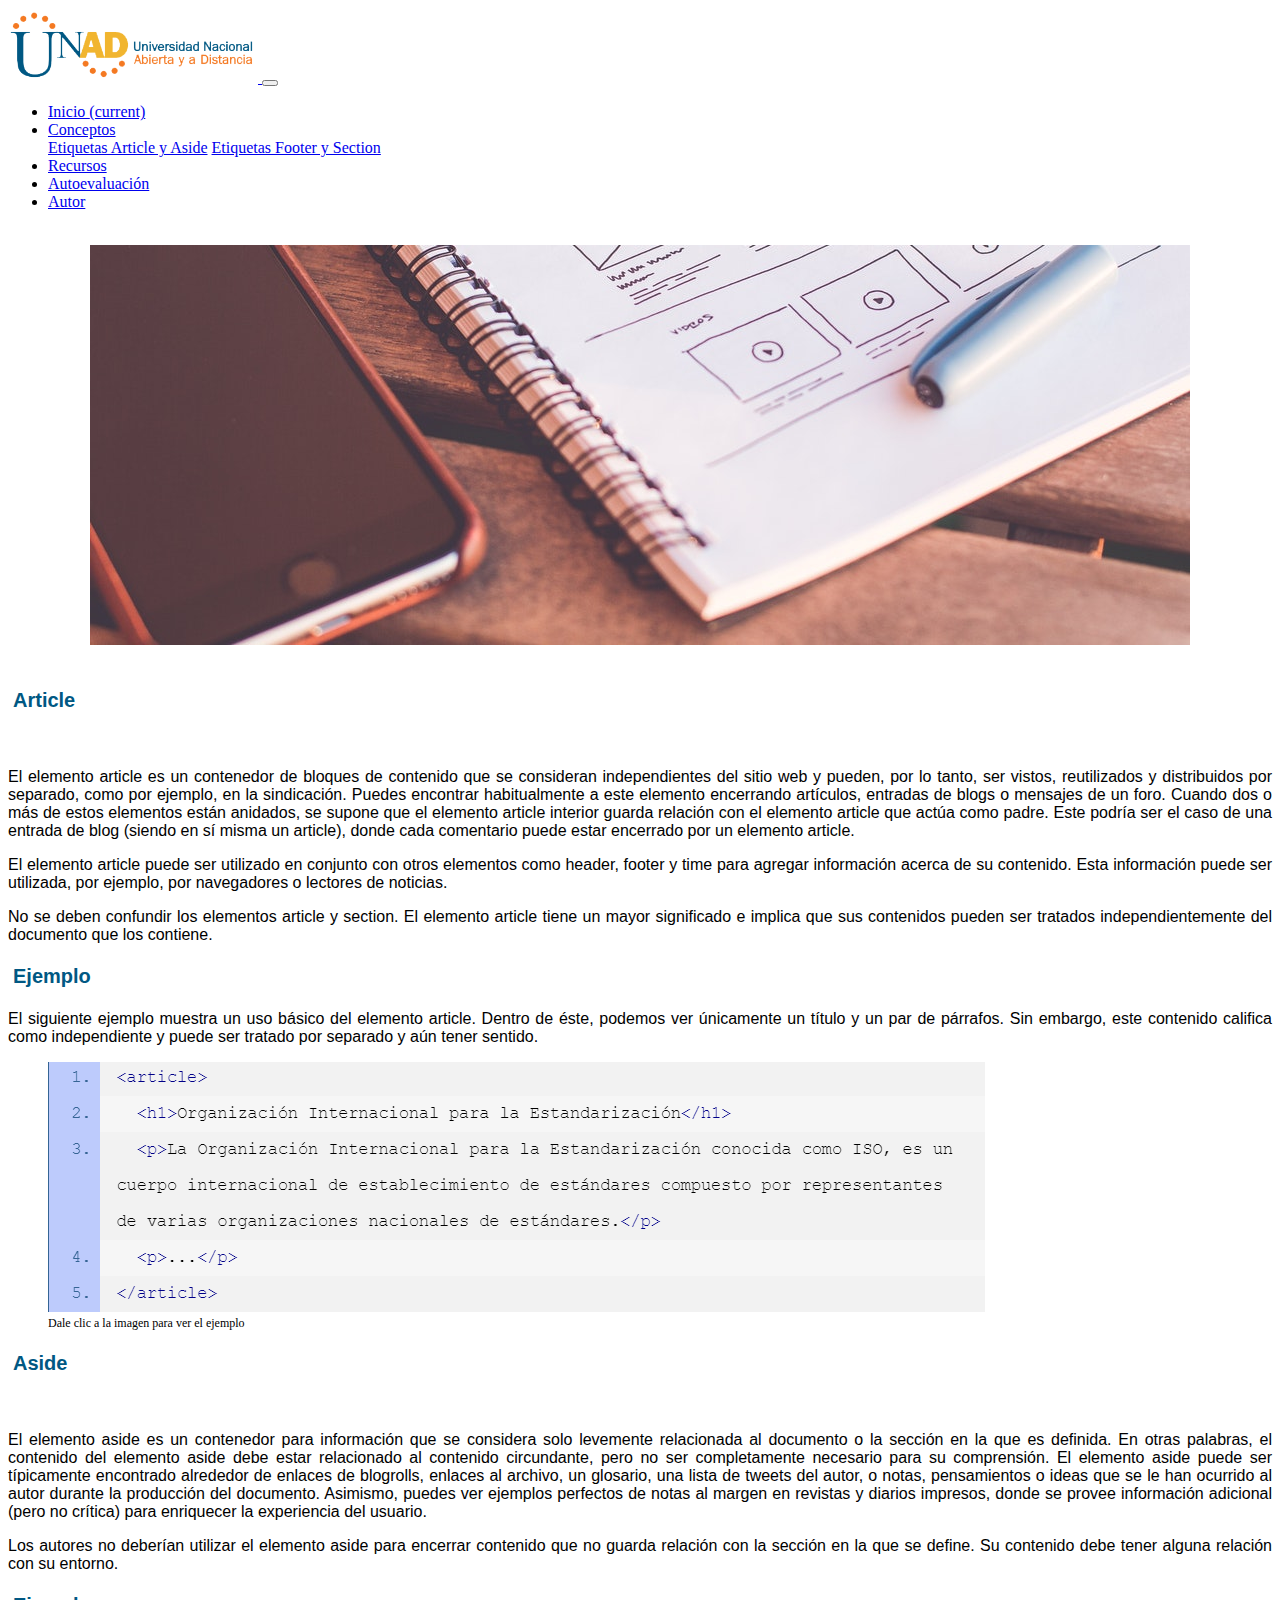
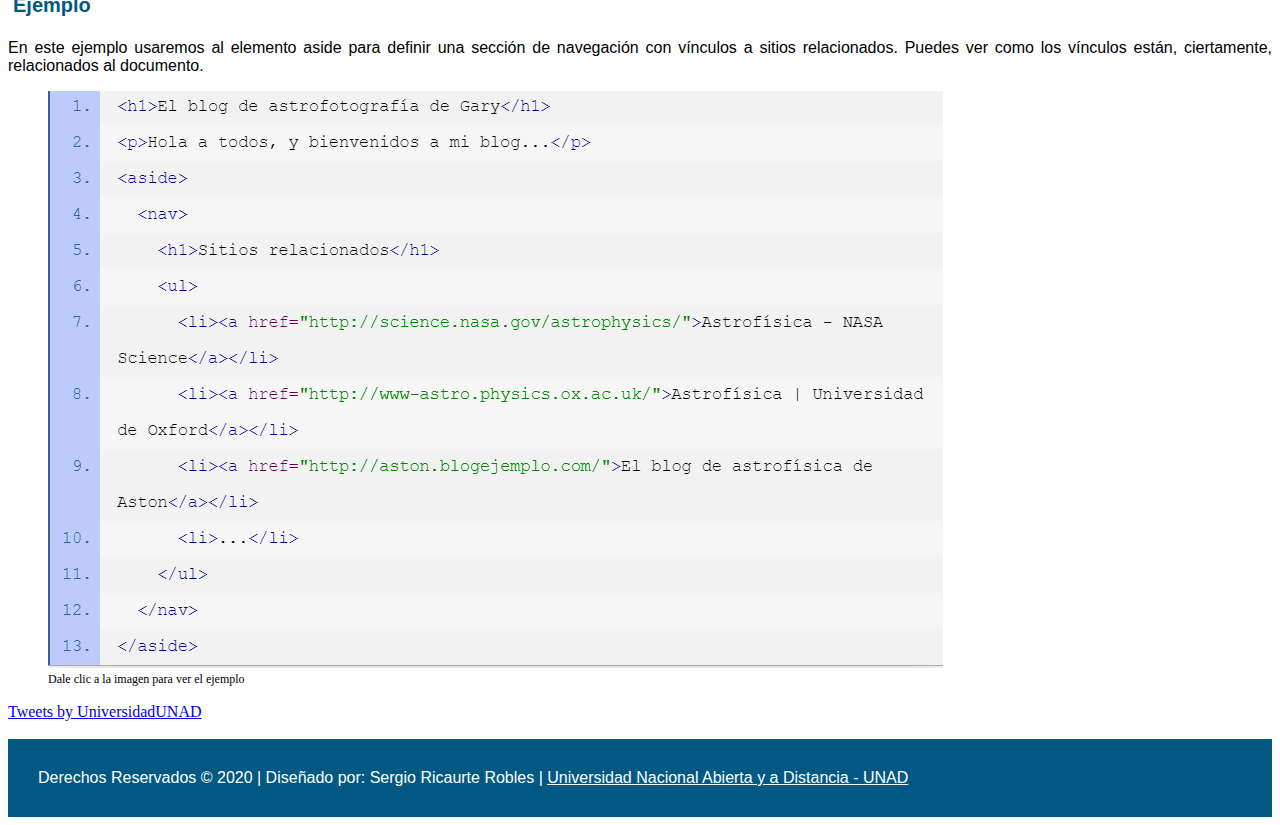
==== article-aside.html @ 44c74203 "correccion enlace a imagenes" ====
<!doctype html>
<html lang="es">

<head>
    <!-- Required meta tags -->
    <meta charset="utf-8">
    <meta name="viewport" content="width=device-width, initial-scale=1, shrink-to-fit=no">

    <!-- Bootstrap CSS -->
    <link rel="stylesheet" href="https://cdn.jsdelivr.net/npm/bootstrap@4.5.3/dist/css/bootstrap.min.css"
        integrity="sha384-TX8t27EcRE3e/ihU7zmQxVncDAy5uIKz4rEkgIXeMed4M0jlfIDPvg6uqKI2xXr2" crossorigin="anonymous">

    <!-- Estilos CSS -->
    <link rel="stylesheet" href="css/estilos.css">

    <title>Curso Diseño Web - Actividad Fase 3</title>
</head>

<body>
    <!-- Menu -->
    <nav class="navbar navbar-expand-lg navbar-light bg-light fixed-top">
        <div class="container">
            <a class="navbar-brand" href="index.html">
                <img class="logo" src="img/logo.png" alt="">
            </a>
            <button class="navbar-toggler" type="button" data-toggle="collapse" data-target="#navbarSupportedContent"
                aria-controls="navbarSupportedContent" aria-expanded="false" aria-label="Toggle navigation">
                <span class="navbar-toggler-icon"></span>
            </button>

            <div class="collapse navbar-collapse" id="navbarSupportedContent">
                <ul class="navbar-nav ml-auto">
                    <li class="nav-item active">
                        <a class="nav-link" href="index.html">Inicio <span class="sr-only">(current)</span></a>
                    </li>
                    <li class="nav-item dropdown">
                        <a class="nav-link dropdown-toggle" href="#" id="navbarDropdown" role="button"
                            data-toggle="dropdown" aria-haspopup="true" aria-expanded="false">
                            Conceptos
                        </a>
                        <div class="dropdown-menu" aria-labelledby="navbarDropdown">
                            <a class="dropdown-item" href="article-aside.html">Etiquetas Article y Aside</a>
                            <a class="dropdown-item" href="footer-section.html">Etiquetas Footer y Section</a>
                        </div>
                    </li>
                    <li class="nav-item">
                        <a class="nav-link" href="recursos.html" >Recursos</a>
                    </li>
                    <li class="nav-item">
                        <a class="nav-link" href="autoevaluacion.html">Autoevaluación</a>
                    </li>
                    <li class="nav-item">
                        <a class="nav-link" href="autor.html">Autor</a>
                    </li>
                </ul>

            </div>
        </div>
    </nav><br>

    <!-- Banner -->
    <section class="banner">
        <div class="carousel-inner">
            <div class="carousel-item active">
                <img src="img/estructura.jpg" class="d-block w-100" alt="...">
                <div class="carousel-caption d-none d-md-block">
                </div>
            </div>
    </section>
    </div><br>

    <main>
        <section>
            <div class="container">
                <div class="row">
                    <div class="col-12 col-sm 6 text-center">
                        <h2>Article</h2><br>
                        <p>El elemento article es un contenedor de bloques de contenido que se consideran independientes
                            del sitio
                            web y pueden, por lo tanto, ser vistos, reutilizados y distribuidos por separado, como por
                            ejemplo, en
                            la sindicación. Puedes encontrar habitualmente a este elemento encerrando artículos,
                            entradas de blogs o
                            mensajes de un foro.

                            Cuando dos o más de estos elementos están anidados, se supone que el elemento article
                            interior guarda
                            relación con el elemento article que actúa como padre. Este podría ser el caso de una
                            entrada de blog
                            (siendo en sí misma un article), donde cada comentario puede estar encerrado por un elemento
                            article.
                        </p>
                        <p>El elemento article puede ser utilizado en conjunto con otros elementos como header, footer y
                            time para agregar información acerca de su contenido. Esta información puede ser utilizada,
                            por ejemplo, por navegadores o lectores de noticias.</p>
                        <p>No se deben confundir los elementos article y section. El elemento article tiene un mayor
                            significado e implica que sus contenidos pueden ser tratados independientemente del
                            documento que los contiene.</p>
                        <h2>Ejemplo</h2>
                        <p>El siguiente ejemplo muestra un uso básico del elemento article. Dentro de éste, podemos ver
                            únicamente un título y un par de párrafos. Sin embargo, este contenido califica como
                            independiente y puede ser tratado por separado y aún tener sentido.</p>
                        <figure>
                            <a href="img/article.png"><img class="img-fluid" src="img/article.png" 
                                    alt=""></a>
                            <figcaption class="pie-foto">Dale clic a la imagen para ver el ejemplo</figcaption>
                        </figure>
                    </div>
                    <div class="col-12 col-sm 6 text-center">
                        <h2>Aside</h2><br>
                        <p>El elemento aside es un contenedor para información que se considera solo levemente
                            relacionada al documento o la sección en la que es definida. En otras palabras, el contenido
                            del elemento aside debe estar relacionado al contenido circundante, pero no ser
                            completamente necesario para su comprensión.

                            El elemento aside puede ser típicamente encontrado alrededor de enlaces de blogrolls,
                            enlaces al archivo, un glosario, una lista de tweets del autor, o notas, pensamientos o
                            ideas que se le han ocurrido al autor durante la producción del documento. Asimismo, puedes
                            ver ejemplos perfectos de notas al margen en revistas y diarios impresos, donde se provee
                            información adicional (pero no crítica) para enriquecer la experiencia del usuario.
                        </p>
                        <p>Los autores no deberían utilizar el elemento aside para encerrar contenido que no guarda
                            relación con la sección en la que se define. Su contenido debe tener alguna relación con su
                            entorno.</p>
                        <h2>Ejemplo</h2>
                        <p>En este ejemplo usaremos al elemento aside para definir una sección de navegación con
                            vínculos a sitios relacionados. Puedes ver como los vínculos están, ciertamente,
                            relacionados al documento.</p>
                        <figure>
                            <a href="../img/aside-img.png"><img class="img-fluid" src="img/aside-img.png"
                                    alt=""></a>
                            <figcaption class="pie-foto">Dale clic a la imagen para ver el ejemplo</figcaption>
                        </figure>
                    </div>
                    <div class="col-12 col-sm 6 text-center">
                        <aside>
                            <a class="twitter-timeline" data-width="550" data-height="700" href="https://twitter.com/UniversidadUNAD?ref_src=twsrc%5Etfw">Tweets by UniversidadUNAD</a> <script async src="https://platform.twitter.com/widgets.js" charset="utf-8"></script>
                        </aside>
                    </div>
                </div>
        </section>
    </main><br>
    <footer>
        Derechos Reservados &copy; 2020 |
        Diseñado por: Sergio Ricaurte Robles |
        <a href="https://www.unad.edu.co/">Universidad Nacional Abierta y a Distancia - UNAD</a>
    </footer>


    <!-- Optional JavaScript; choose one of the two! -->

    <!-- Option 1: jQuery and Bootstrap Bundle (includes Popper) -->
    <script src="https://code.jquery.com/jquery-3.5.1.slim.min.js"
        integrity="sha384-DfXdz2htPH0lsSSs5nCTpuj/zy4C+OGpamoFVy38MVBnE+IbbVYUew+OrCXaRkfj"
        crossorigin="anonymous"></script>
    <script src="https://cdn.jsdelivr.net/npm/bootstrap@4.5.3/dist/js/bootstrap.bundle.min.js"
        integrity="sha384-ho+j7jyWK8fNQe+A12Hb8AhRq26LrZ/JpcUGGOn+Y7RsweNrtN/tE3MoK7ZeZDyx"
        crossorigin="anonymous"></script>

    <!-- Option 2: jQuery, Popper.js, and Bootstrap JS
    <script src="https://code.jquery.com/jquery-3.5.1.slim.min.js" integrity="sha384-DfXdz2htPH0lsSSs5nCTpuj/zy4C+OGpamoFVy38MVBnE+IbbVYUew+OrCXaRkfj" crossorigin="anonymous"></script>
    <script src="https://cdn.jsdelivr.net/npm/popper.js@1.16.1/dist/umd/popper.min.js" integrity="sha384-9/reFTGAW83EW2RDu2S0VKaIzap3H66lZH81PoYlFhbGU+6BZp6G7niu735Sk7lN" crossorigin="anonymous"></script>
    <script src="https://cdn.jsdelivr.net/npm/bootstrap@4.5.3/dist/js/bootstrap.min.js" integrity="sha384-w1Q4orYjBQndcko6MimVbzY0tgp4pWB4lZ7lr30WKz0vr/aWKhXdBNmNb5D92v7s" crossorigin="anonymous"></script>
    -->
</body>

</html>
---- css/estilos.css ----
h1{
    text-align: center;
    font-family: 'Franklin Gothic Medium', 'Arial Narrow', Arial, sans-serif;
    font-size: 50px;
    color: #005883;
}

.logo{
    width: 250px;
    padding: 10 0;
}


.banner{
    max-width: 1100px;
    min-height: 400px;
    margin: 0 auto;
}

.container h2{
    padding: 5px;
    font-size: 20px;
    font-family: 'Franklin Gothic Book', 'Arial Narrow', Arial, sans-serif;
    font-weight: bold;
    color: #005883;
}

.container p{
    font-size: 16px;
    font-family: 'Franklin Gothic Book', 'Arial Narrow', Arial, sans-serif;
    text-align: justify;
}

footer{
   max-width: 1920;
   padding: 30px;
   background-color:#005883;
   margin: 0 auto;
   color: #ffffff;
   text-align: left;
   box-sizing: border-box;
   font-family: 'Franklin Gothic Book', 'Arial Narrow', Arial, sans-serif;
   font-size: 16px;
}

.pie-foto{
    font-size: 12px;
}

footer a:hover{
    color: #ffffff;
    text-decoration: underline;
}

footer a{
    color: #ffffff;
}

aside{
    max-width: 80%;
}
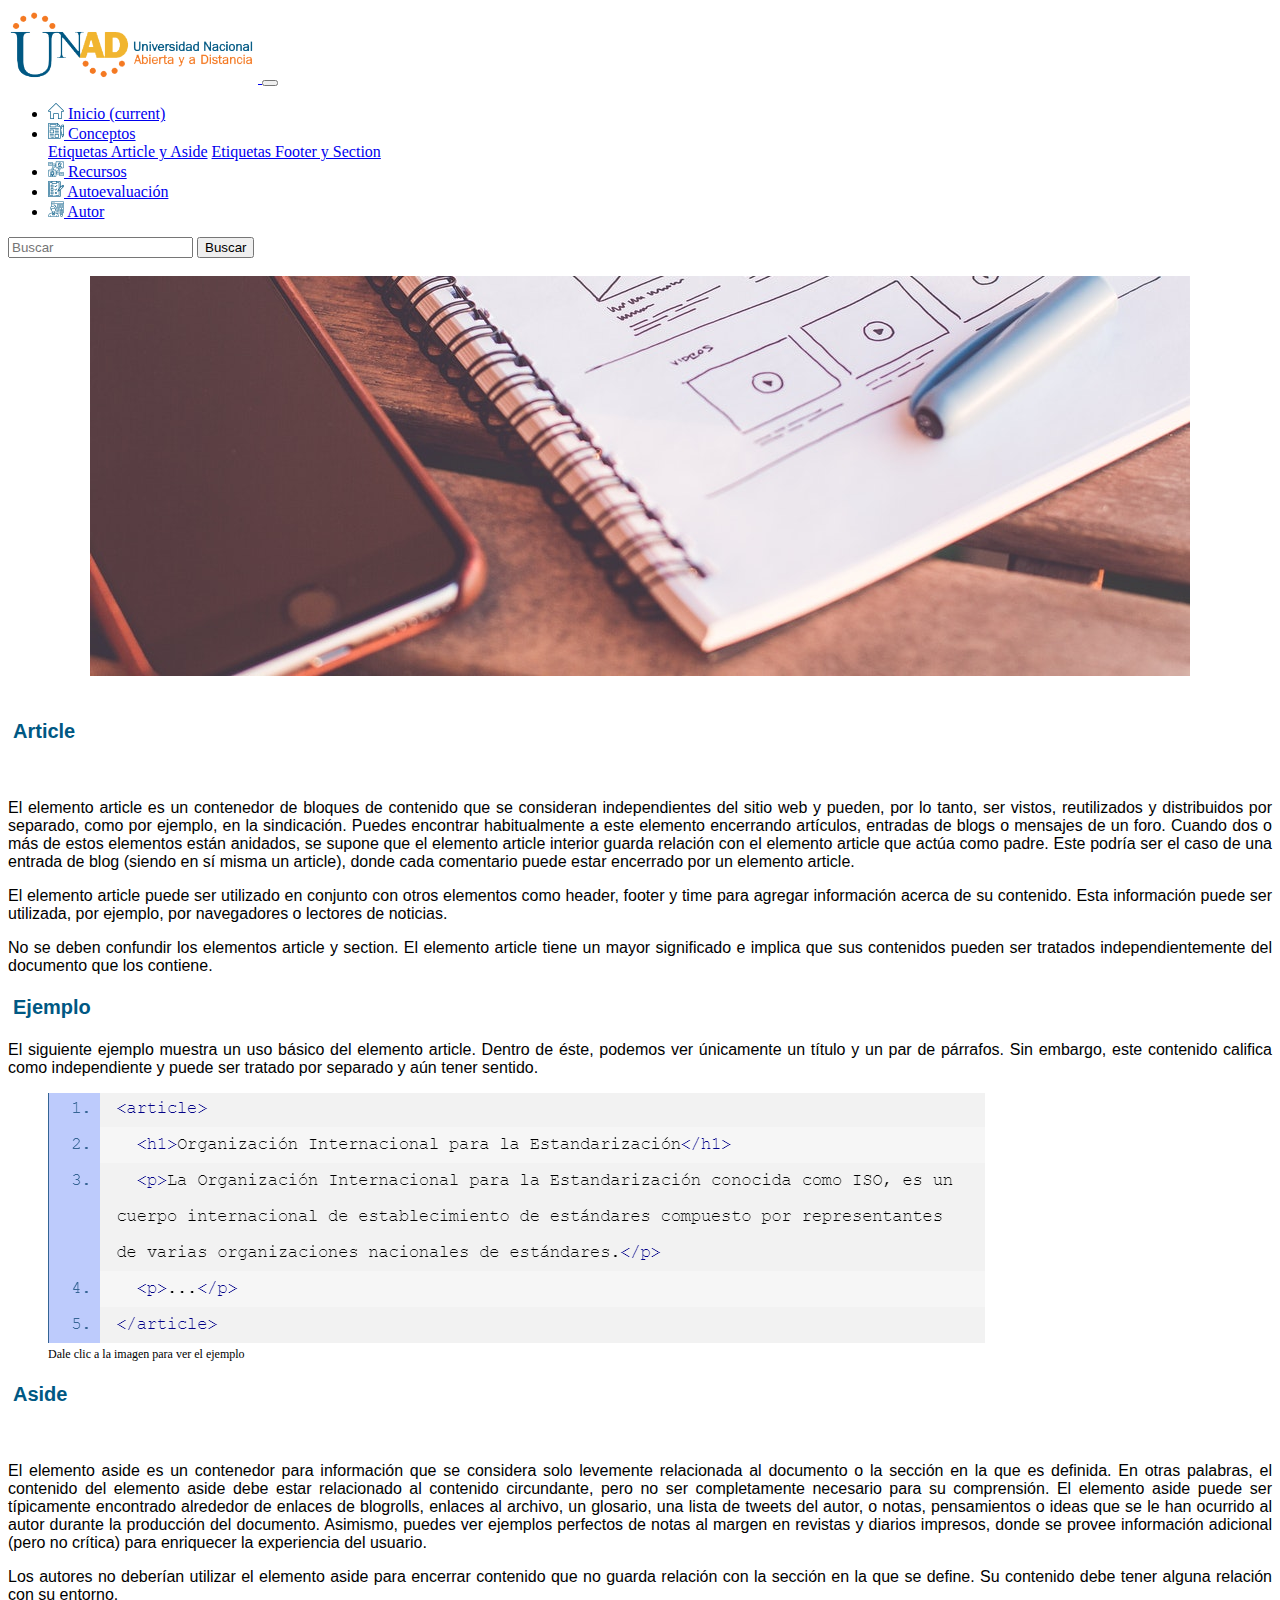
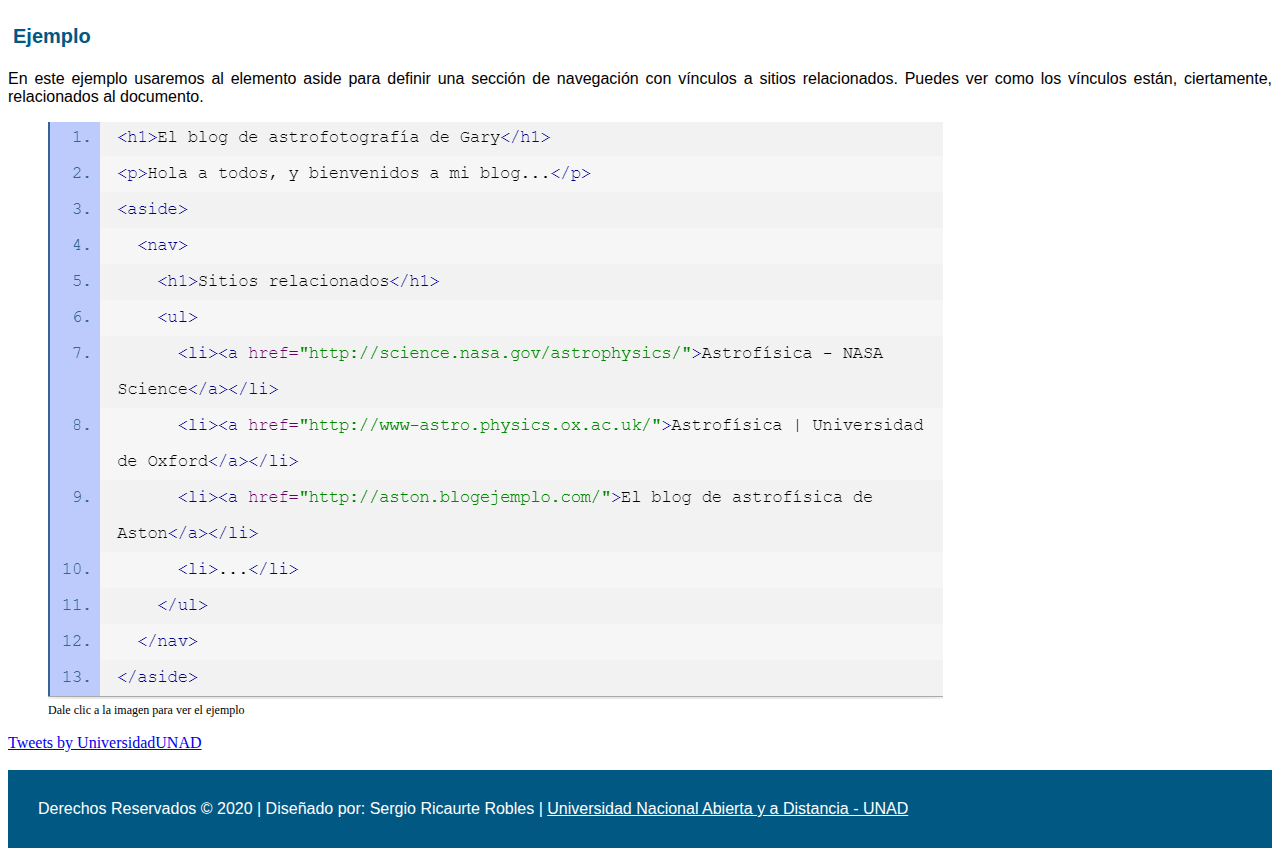
==== commit 01e5bfe4: "icons navbar, boton de busqueda" ====
--- a/article-aside.html
+++ b/article-aside.html
@@ -31,11 +31,11 @@
             <div class="collapse navbar-collapse" id="navbarSupportedContent">
                 <ul class="navbar-nav ml-auto">
                     <li class="nav-item active">
-                        <a class="nav-link" href="index.html">Inicio <span class="sr-only">(current)</span></a>
+                        <a class="nav-link" href="index.html"><img src="img/home.png" alt="inicio"> Inicio <span class="sr-only">(current)</span></a>
                     </li>
                     <li class="nav-item dropdown">
                         <a class="nav-link dropdown-toggle" href="#" id="navbarDropdown" role="button"
-                            data-toggle="dropdown" aria-haspopup="true" aria-expanded="false">
+                            data-toggle="dropdown" aria-haspopup="true" aria-expanded="false"><img src="img/conceptos.png" alt="conceptos">
                             Conceptos
                         </a>
                         <div class="dropdown-menu" aria-labelledby="navbarDropdown">
@@ -44,16 +44,19 @@
                         </div>
                     </li>
                     <li class="nav-item">
-                        <a class="nav-link" href="recursos.html" >Recursos</a>
+                        <a class="nav-link" href="recursos.html" ><img src="img/recursos.png" alt="recursos"> Recursos</a>
                     </li>
                     <li class="nav-item">
-                        <a class="nav-link" href="autoevaluacion.html">Autoevaluación</a>
+                        <a class="nav-link" href="autoevaluacion.html"><img src="img/check-list.png" alt="autoevaluacion"> Autoevaluación</a>
                     </li>
                     <li class="nav-item">
-                        <a class="nav-link" href="autor.html">Autor</a>
+                        <a class="nav-link" href="autor.html"><img src="img/autor.png" alt="autor"> Autor</a>
                     </li>
                 </ul>
-
+                <form class="form-inline">
+                    <input class="form-control mr-sm-2" type="search" placeholder="Buscar" aria-label="Search">
+                    <button class="btn btn-outline-success my-2 my-sm-0" type="submit">Buscar</button>
+                  </form>
             </div>
         </div>
     </nav><br>
@@ -127,7 +130,7 @@
                             vínculos a sitios relacionados. Puedes ver como los vínculos están, ciertamente,
                             relacionados al documento.</p>
                         <figure>
-                            <a href="../img/aside-img.png"><img class="img-fluid" src="img/aside-img.png"
+                            <a href="img/aside-img.png"><img class="img-fluid" src="img/aside-img.png"
                                     alt=""></a>
                             <figcaption class="pie-foto">Dale clic a la imagen para ver el ejemplo</figcaption>
                         </figure>
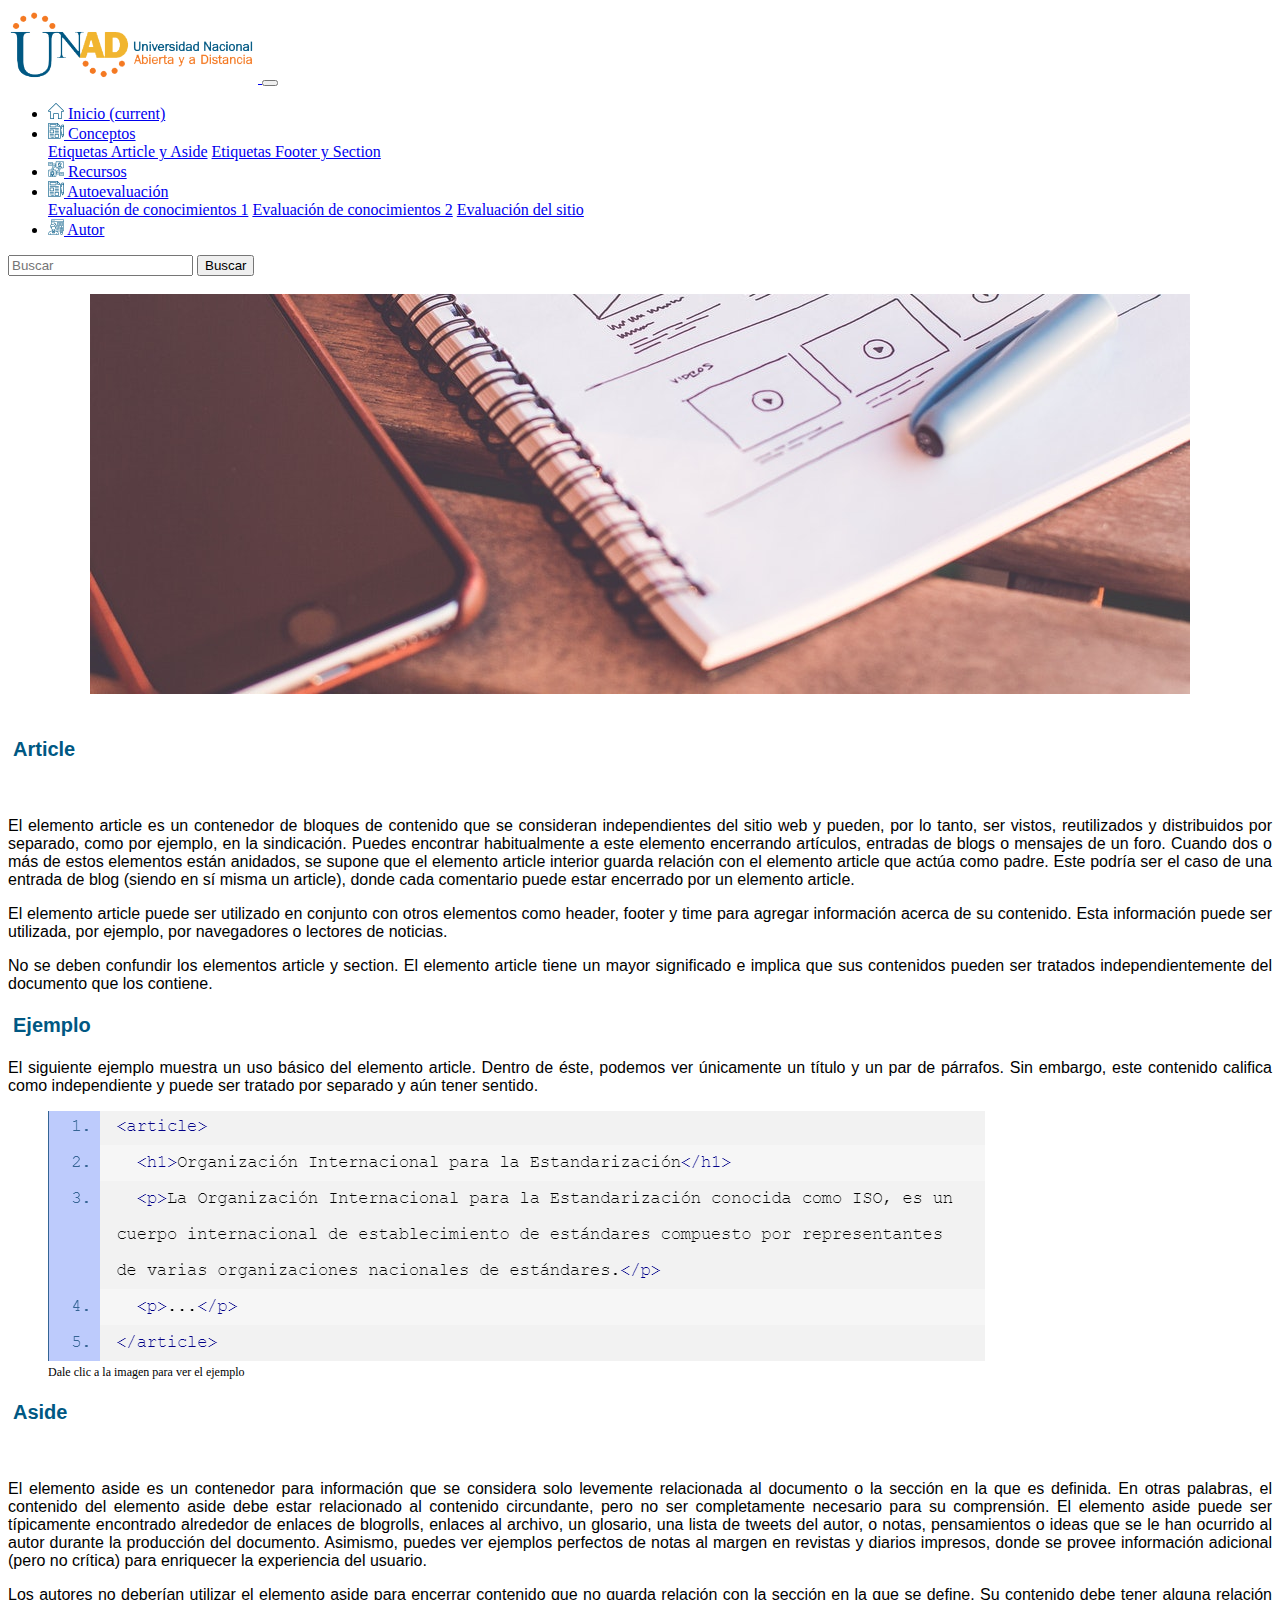
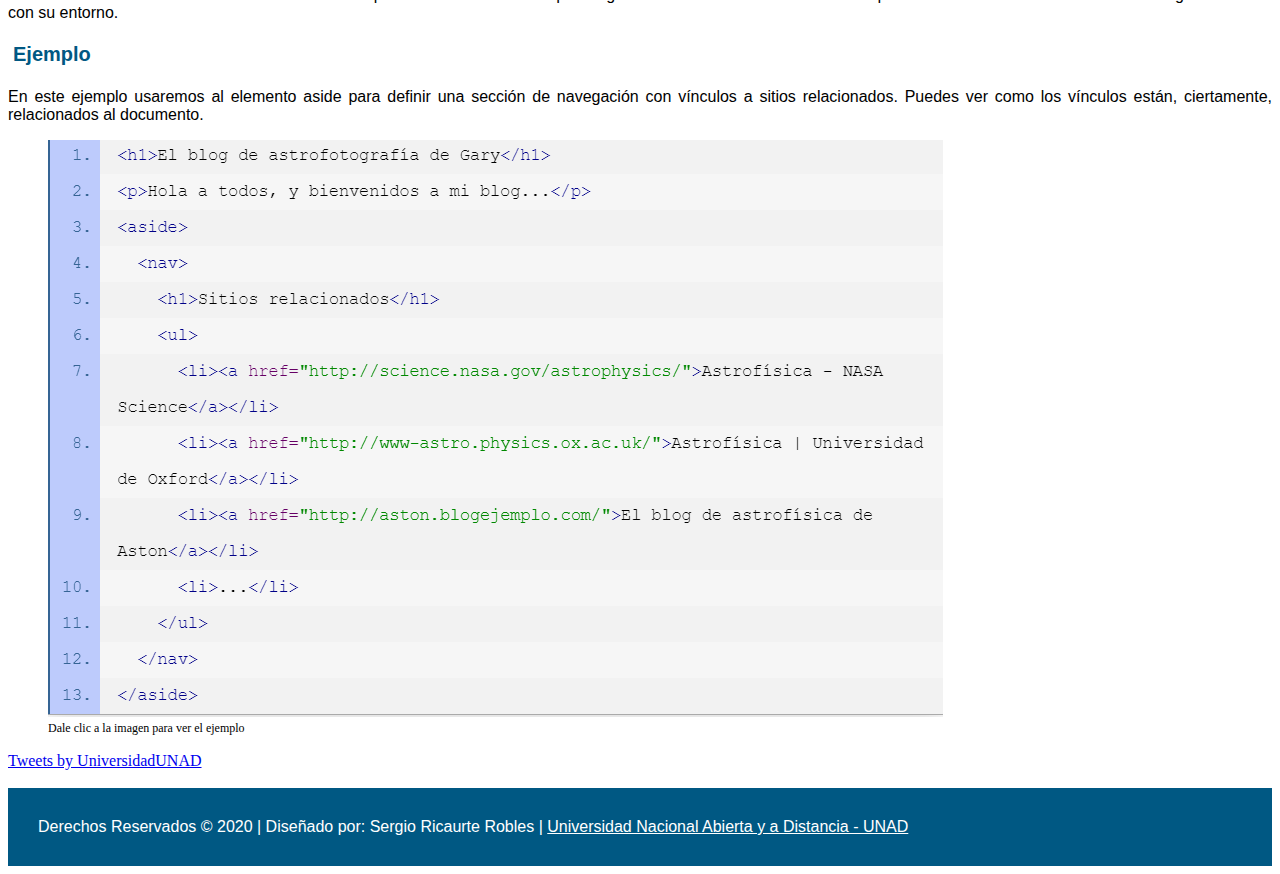
==== commit 34fea69f: "cambios" ====
--- a/article-aside.html
+++ b/article-aside.html
@@ -46,8 +46,16 @@
                     <li class="nav-item">
                         <a class="nav-link" href="recursos.html" ><img src="img/recursos.png" alt="recursos"> Recursos</a>
                     </li>
-                    <li class="nav-item">
-                        <a class="nav-link" href="autoevaluacion.html"><img src="img/check-list.png" alt="autoevaluacion"> Autoevaluación</a>
+                    <li class="nav-item dropdown">
+                        <a class="nav-link dropdown-toggle" href="#" id="navbarDropdown" role="button"
+                            data-toggle="dropdown" aria-haspopup="true" aria-expanded="false"><img src="img/conceptos.png" alt="conceptos">
+                            Autoevaluación
+                        </a>
+                        <div class="dropdown-menu" aria-labelledby="navbarDropdown">
+                            <a class="dropdown-item" href="evaluacion1.html">Evaluación de conocimientos 1</a>
+                            <a class="dropdown-item" href="evaluacion2.html">Evaluación de conocimientos 2</a>
+                            <a class="dropdown-item" href="evaluacionsitio.html">Evaluación del sitio</a>
+                        </div>
                     </li>
                     <li class="nav-item">
                         <a class="nav-link" href="autor.html"><img src="img/autor.png" alt="autor"> Autor</a>
--- a/css/estilos.css
+++ b/css/estilos.css
@@ -2,6 +2,13 @@
     text-align: center;
     font-family: 'Franklin Gothic Medium', 'Arial Narrow', Arial, sans-serif;
     font-size: 50px;
+    color: #005883;
+}
+
+h2{
+    text-align: left;
+    font-family: 'Franklin Gothic Medium', 'Arial Narrow', Arial, sans-serif;
+    font-size: 30px;
     color: #005883;
 }
 
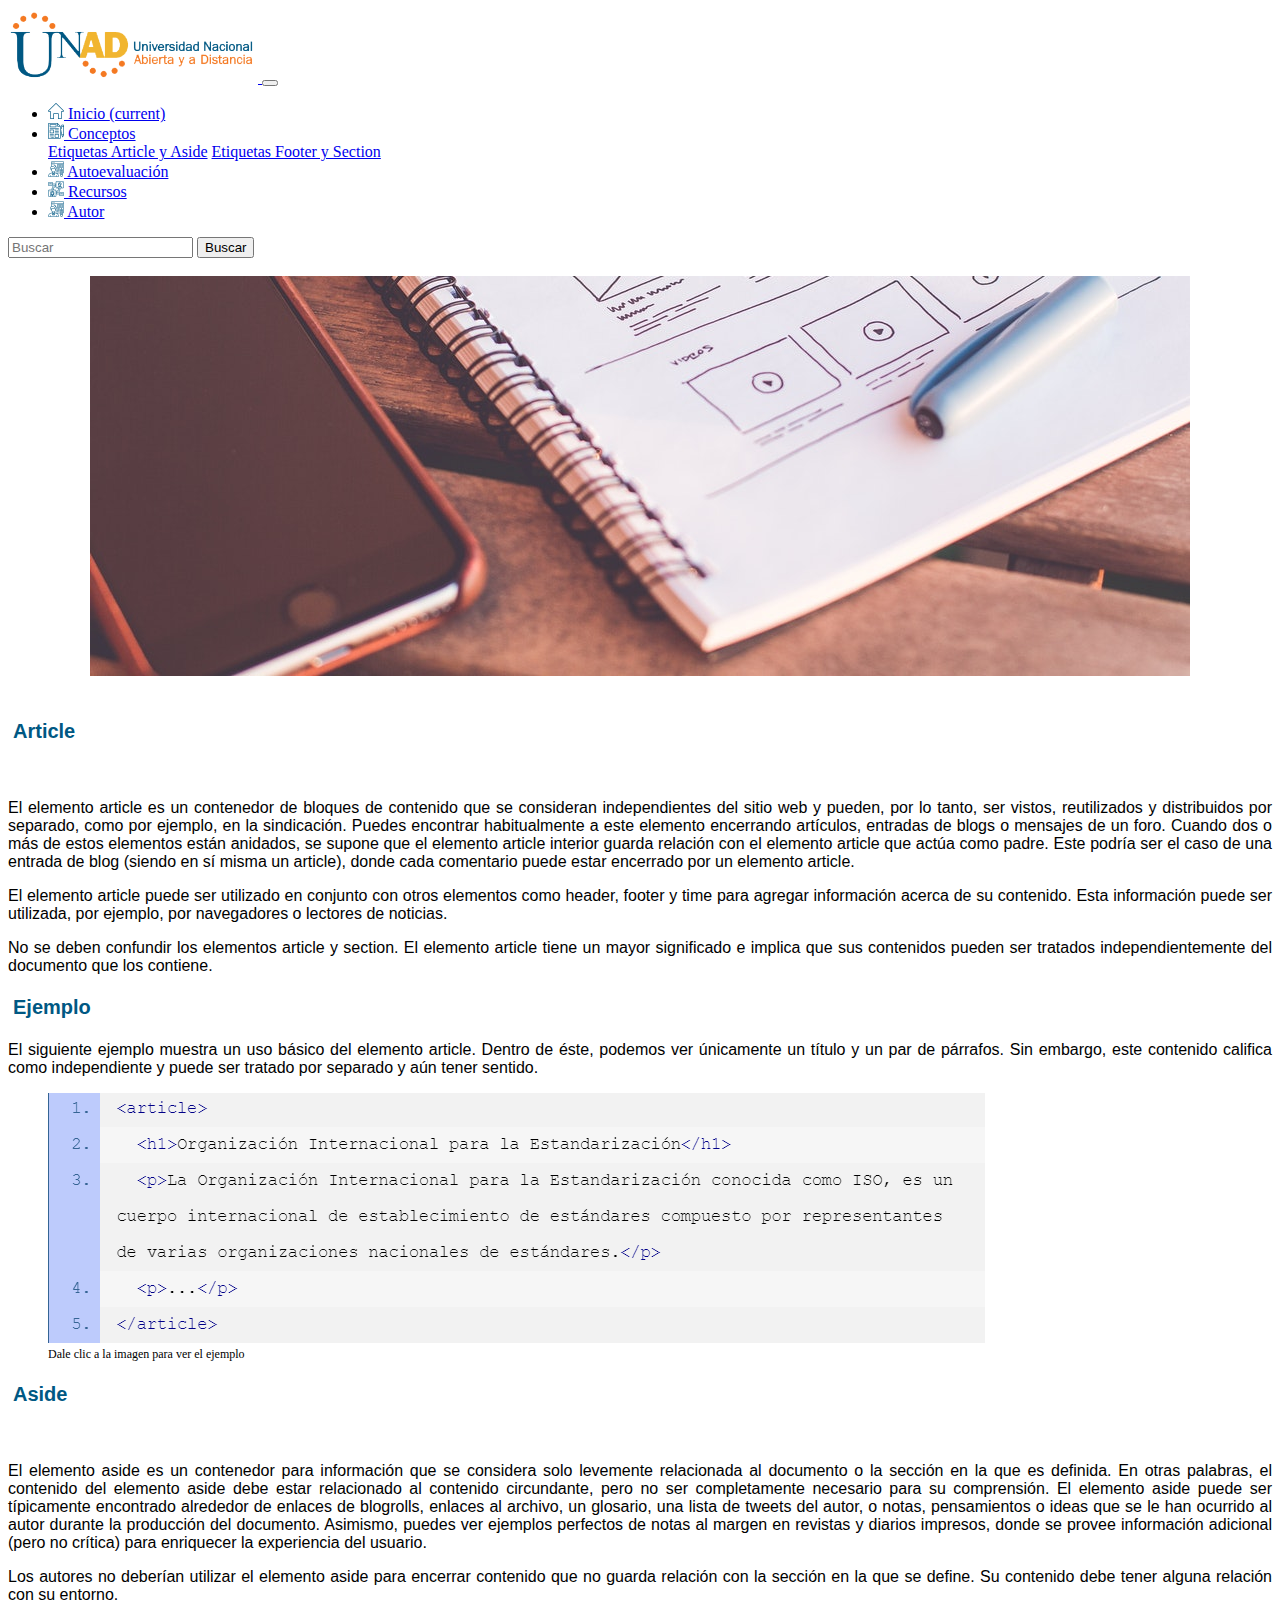
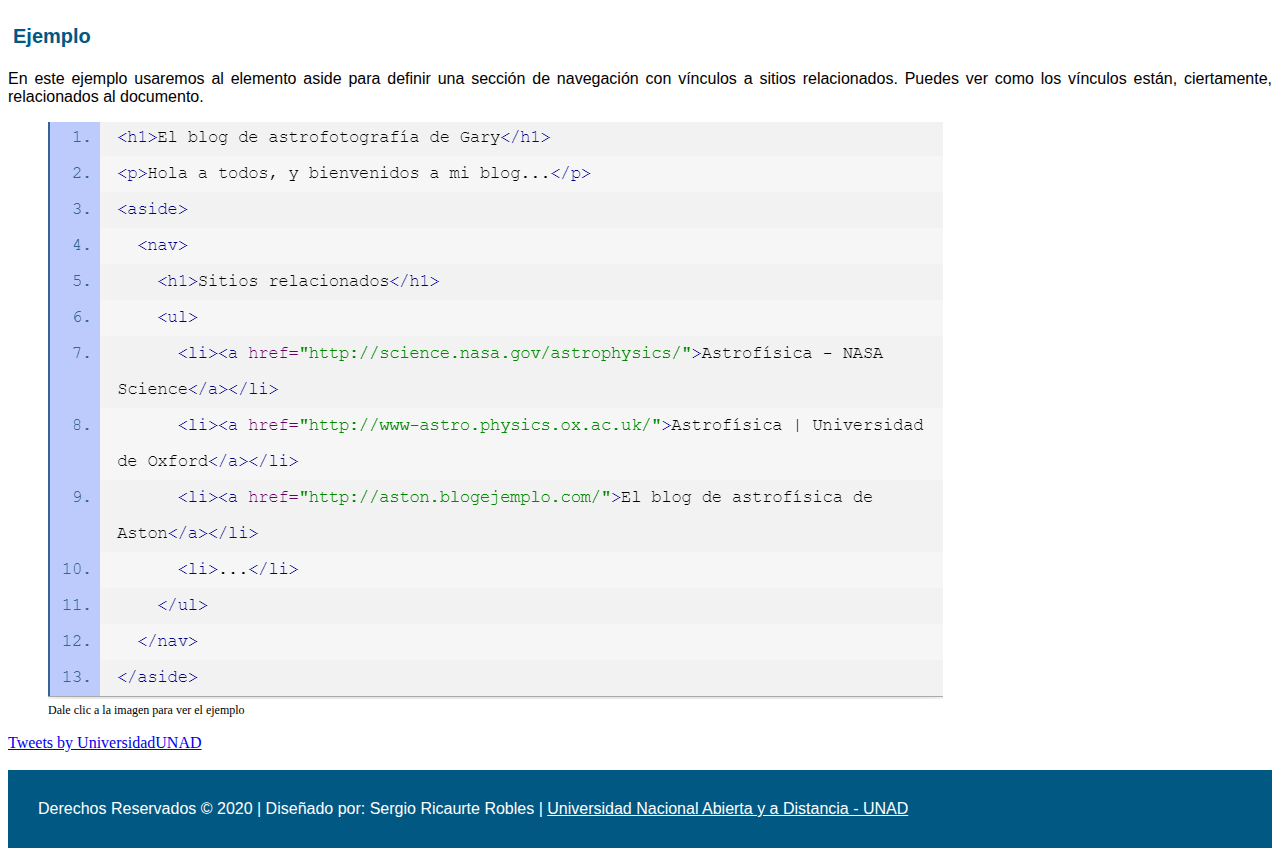
==== commit fe40c533: "cambios footer" ====
--- a/article-aside.html
+++ b/article-aside.html
@@ -2,16 +2,19 @@
 <html lang="es">
 
 <head>
-    <!-- Required meta tags -->
-    <meta charset="utf-8">
-    <meta name="viewport" content="width=device-width, initial-scale=1, shrink-to-fit=no">
+   <!-- Required meta tags -->
+   <meta charset="utf-8">
+   <meta name="viewport" content="width=device-width, initial-scale=1, shrink-to-fit=no">
+   <meta name="keywords" content="css, html5, diseño web, curso, etiquetas, aside, article, footer">
+   <meta name="description" content="Manejo de contenido en HTML5 y CSS3">
+   <meta name="subjet" content="Diseño Web">
 
-    <!-- Bootstrap CSS -->
-    <link rel="stylesheet" href="https://cdn.jsdelivr.net/npm/bootstrap@4.5.3/dist/css/bootstrap.min.css"
-        integrity="sha384-TX8t27EcRE3e/ihU7zmQxVncDAy5uIKz4rEkgIXeMed4M0jlfIDPvg6uqKI2xXr2" crossorigin="anonymous">
+   <!-- Bootstrap CSS -->
+   <link rel="stylesheet" href="https://cdn.jsdelivr.net/npm/bootstrap@4.5.3/dist/css/bootstrap.min.css"
+       integrity="sha384-TX8t27EcRE3e/ihU7zmQxVncDAy5uIKz4rEkgIXeMed4M0jlfIDPvg6uqKI2xXr2" crossorigin="anonymous">
 
-    <!-- Estilos CSS -->
-    <link rel="stylesheet" href="css/estilos.css">
+   <!-- Estilos CSS -->
+   <link rel="stylesheet" href="css/estilos.css">
 
     <title>Curso Diseño Web - Actividad Fase 3</title>
 </head>
@@ -44,18 +47,10 @@
                         </div>
                     </li>
                     <li class="nav-item">
+                        <a class="nav-link" href="autoevaluacion.html"><img src="img/autor.png" alt="autor"> Autoevaluación</a>
+                    </li>
+                    <li class="nav-item">
                         <a class="nav-link" href="recursos.html" ><img src="img/recursos.png" alt="recursos"> Recursos</a>
-                    </li>
-                    <li class="nav-item dropdown">
-                        <a class="nav-link dropdown-toggle" href="#" id="navbarDropdown" role="button"
-                            data-toggle="dropdown" aria-haspopup="true" aria-expanded="false"><img src="img/conceptos.png" alt="conceptos">
-                            Autoevaluación
-                        </a>
-                        <div class="dropdown-menu" aria-labelledby="navbarDropdown">
-                            <a class="dropdown-item" href="evaluacion1.html">Evaluación de conocimientos 1</a>
-                            <a class="dropdown-item" href="evaluacion2.html">Evaluación de conocimientos 2</a>
-                            <a class="dropdown-item" href="evaluacionsitio.html">Evaluación del sitio</a>
-                        </div>
                     </li>
                     <li class="nav-item">
                         <a class="nav-link" href="autor.html"><img src="img/autor.png" alt="autor"> Autor</a>
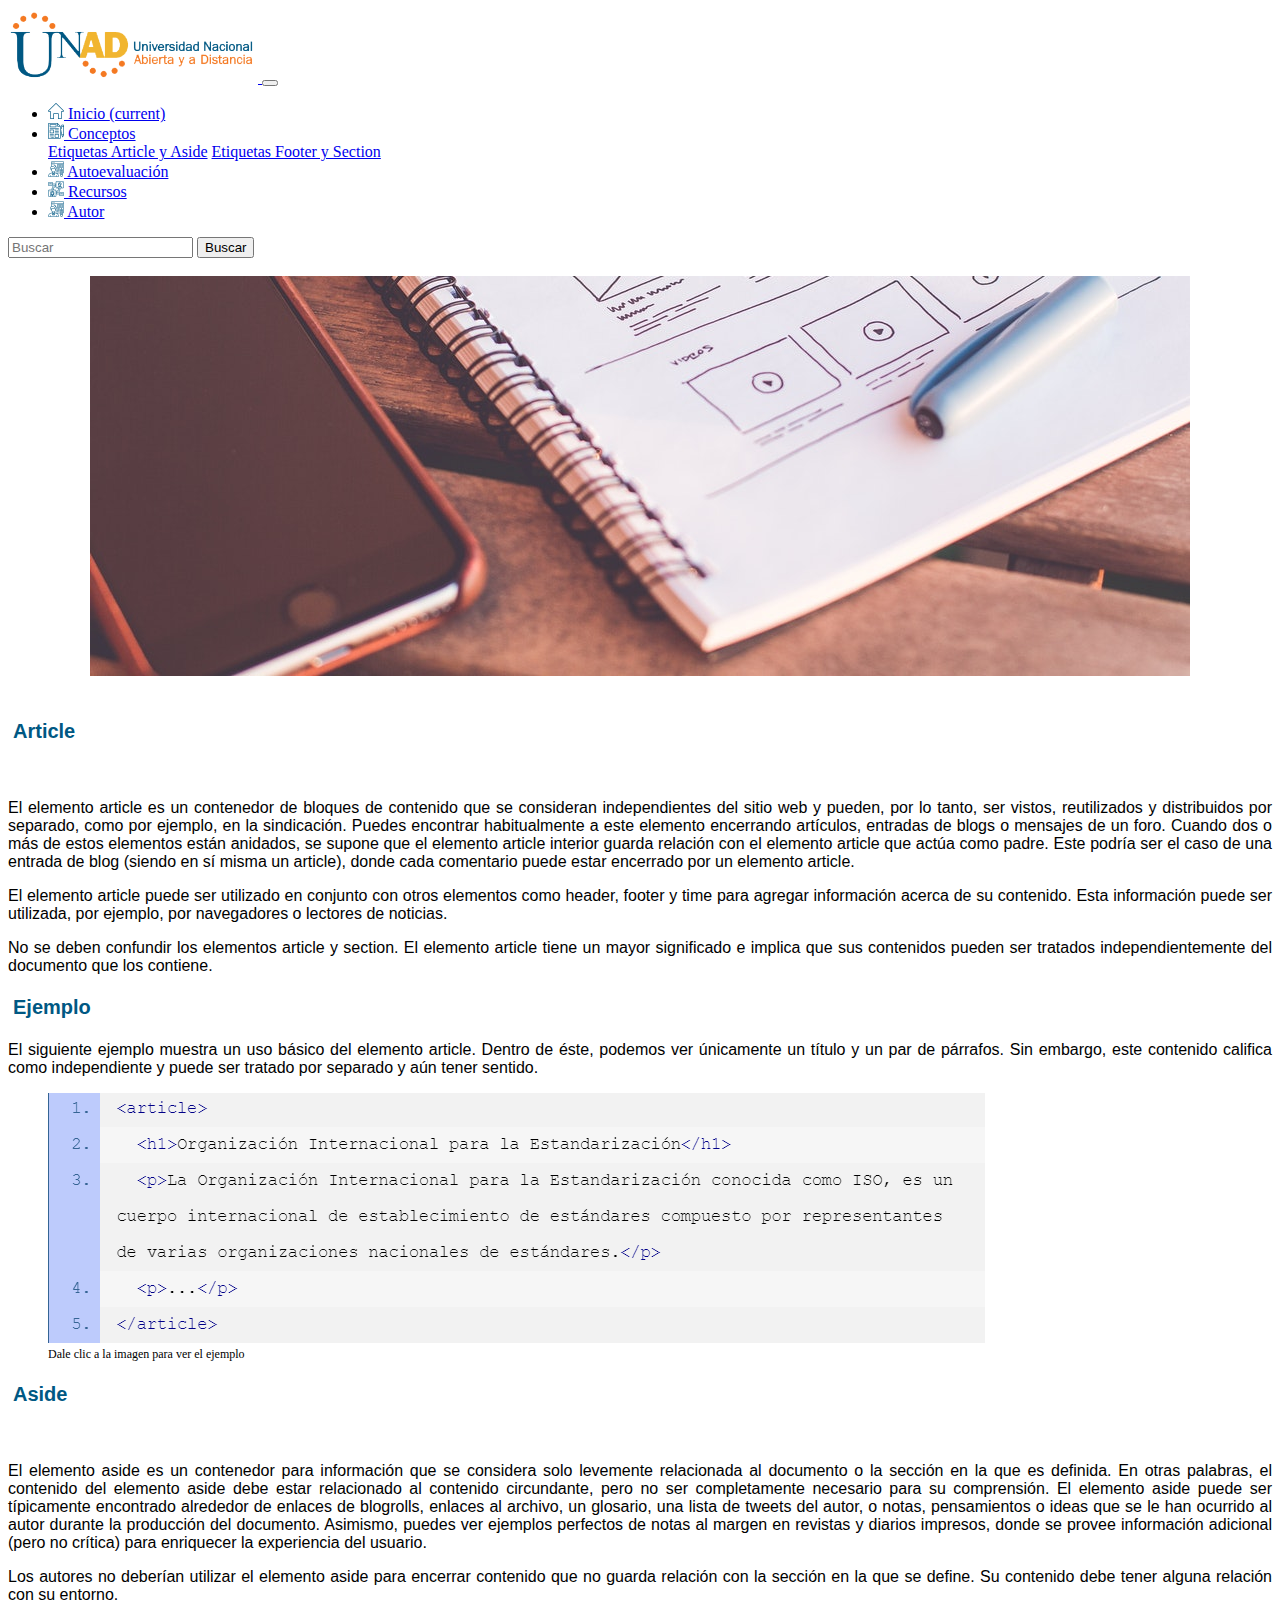
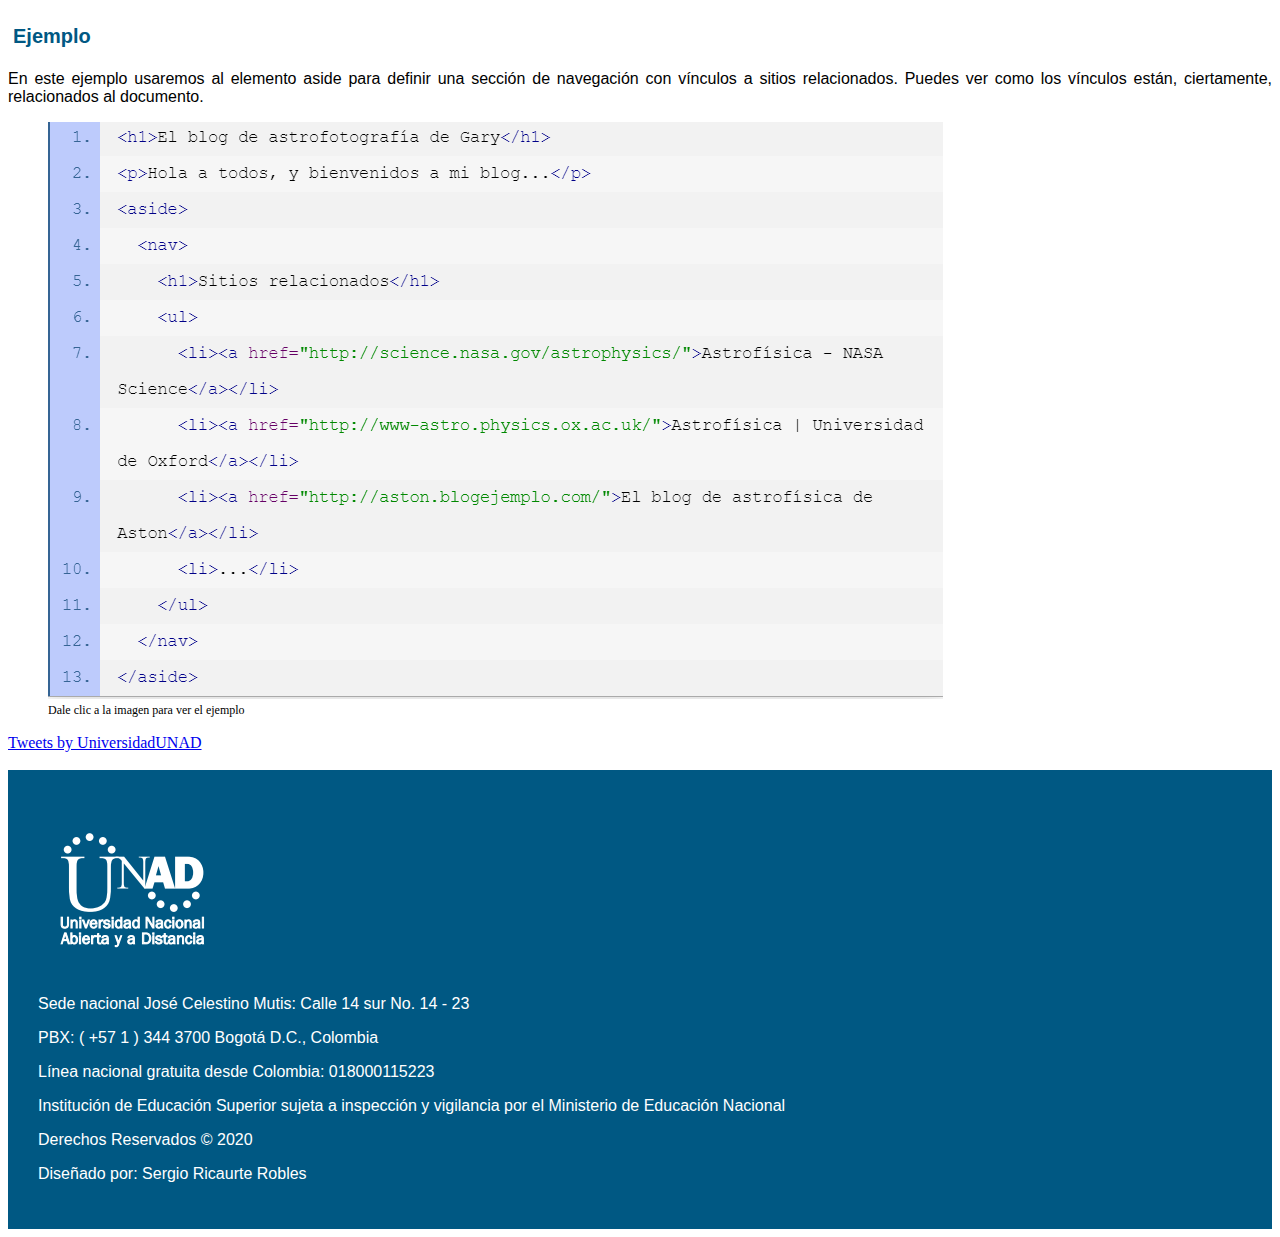
==== commit aa0c1a09: "adicion cambios footer" ====
--- a/article-aside.html
+++ b/article-aside.html
@@ -147,9 +147,13 @@
         </section>
     </main><br>
     <footer>
-        Derechos Reservados &copy; 2020 |
-        Diseñado por: Sergio Ricaurte Robles |
-        <a href="https://www.unad.edu.co/">Universidad Nacional Abierta y a Distancia - UNAD</a>
+        <a href="https://www.unad.edu.co/"><img class="img-fluid" src="img/pie.PNG" alt="logo_footer"></a>
+        <p>Sede nacional José Celestino Mutis: Calle 14 sur No. 14 - 23</p>
+        <p>PBX: ( +57 1 ) 344 3700 Bogotá D.C., Colombia</p>
+        <p>Línea nacional gratuita desde Colombia: 018000115223</p>
+        <p>Institución de Educación Superior sujeta a inspección y vigilancia por el Ministerio de Educación Nacional</p>
+        <p>Derechos Reservados &copy; 2020</p>
+        <p>Diseñado por: Sergio Ricaurte Robles</p>
     </footer>
 
 
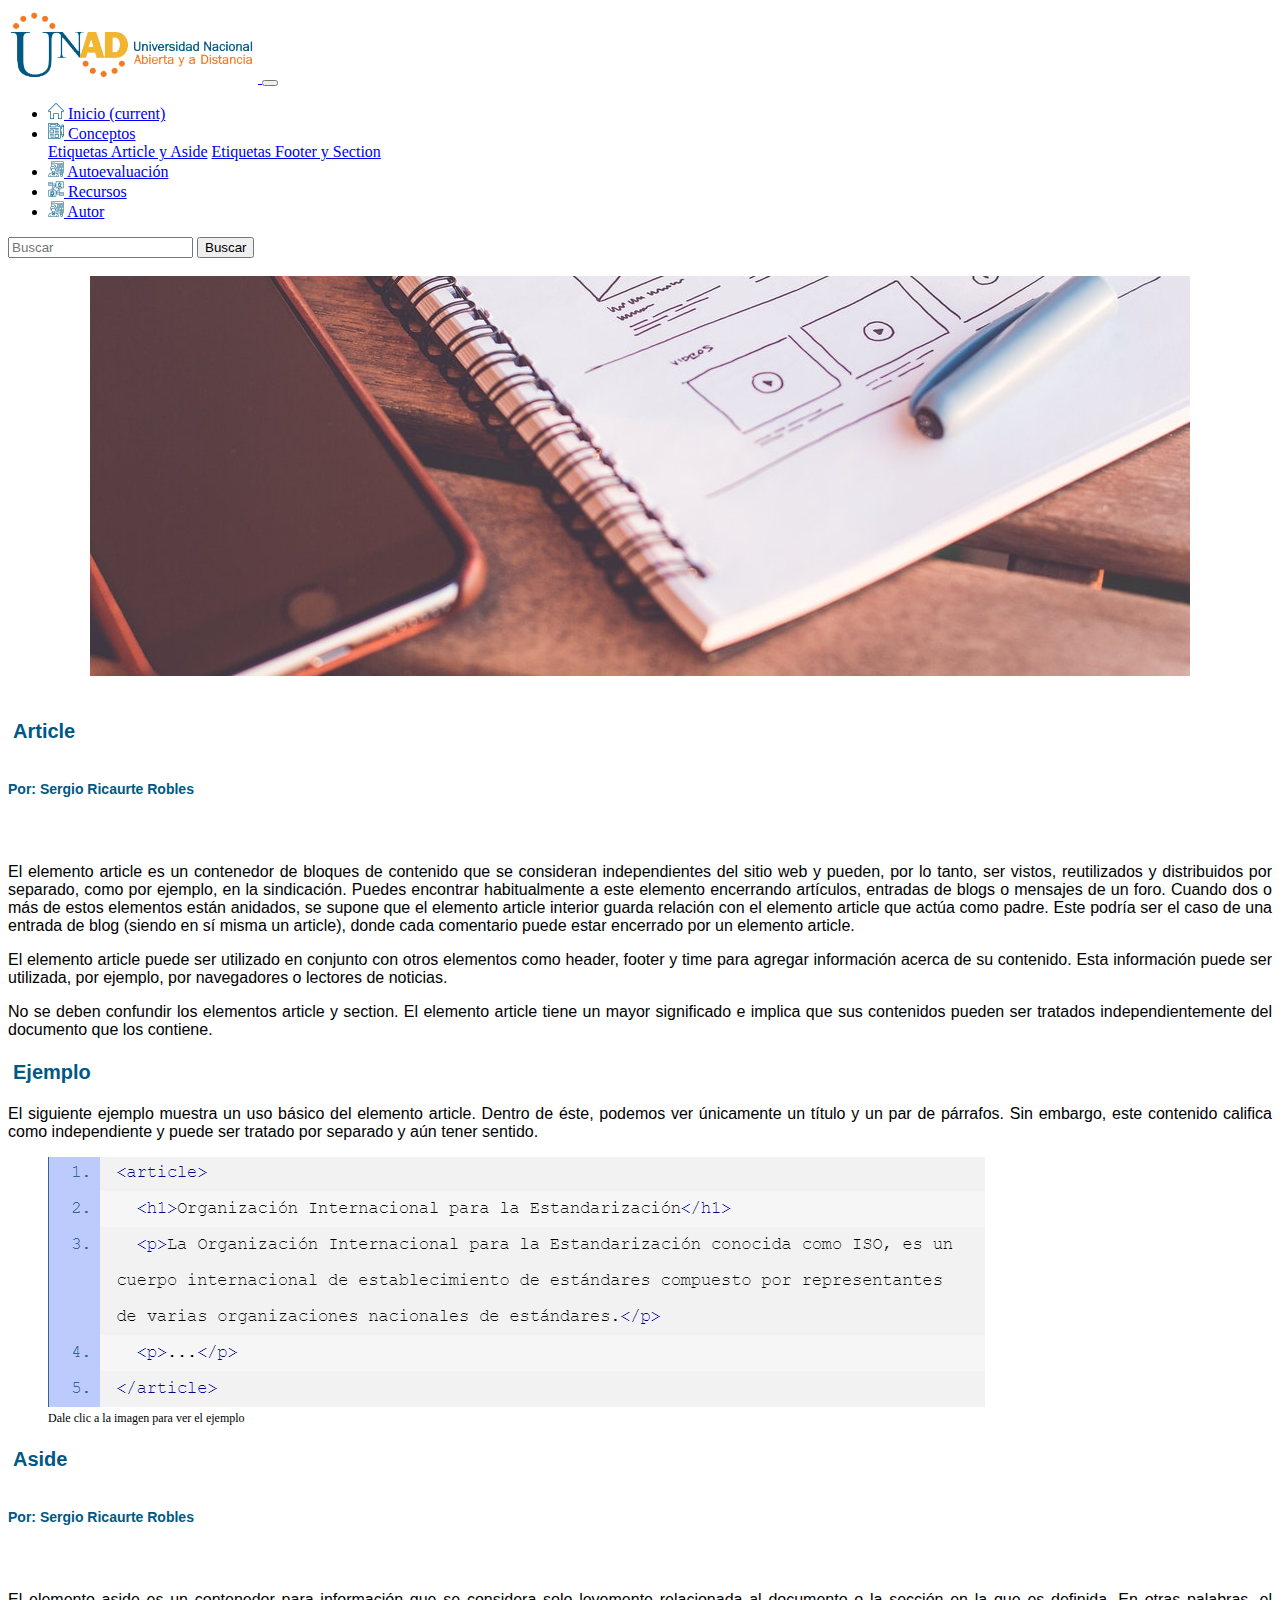
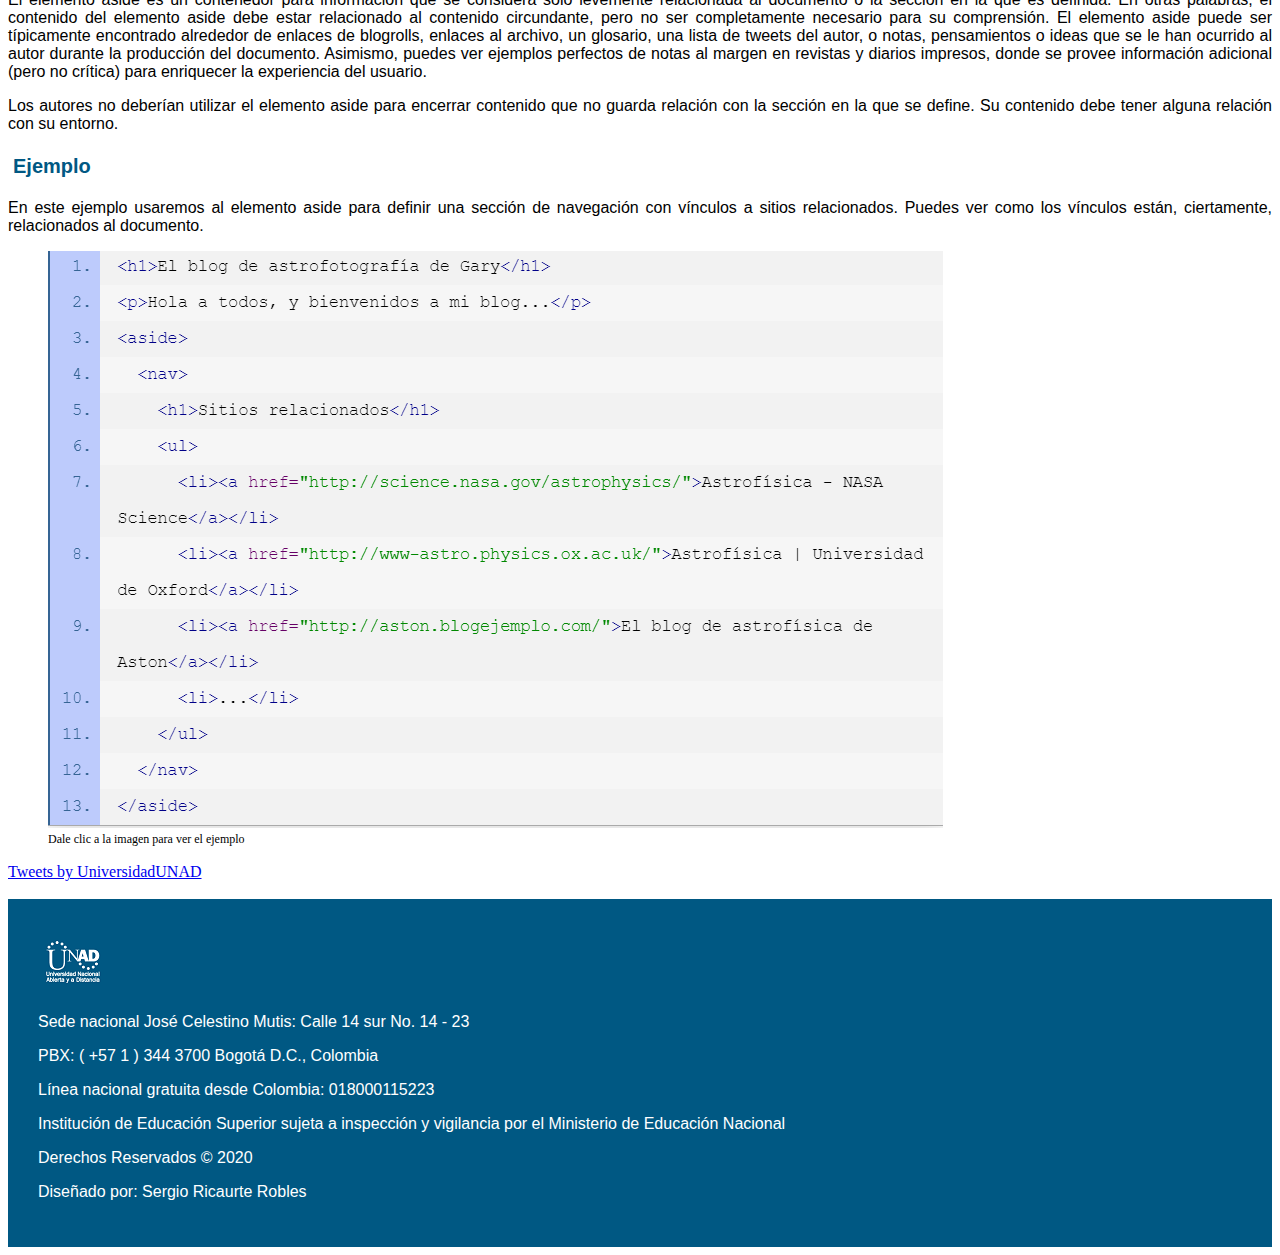
==== commit 084f7a60: "cambios generales del sitio" ====
--- a/article-aside.html
+++ b/article-aside.html
@@ -58,7 +58,7 @@
                 </ul>
                 <form class="form-inline">
                     <input class="form-control mr-sm-2" type="search" placeholder="Buscar" aria-label="Search">
-                    <button class="btn btn-outline-success my-2 my-sm-0" type="submit">Buscar</button>
+                    <button class="btn btn-outline-primary my-2 my-sm-0" type="submit">Buscar</button>
                   </form>
             </div>
         </div>
@@ -80,7 +80,9 @@
             <div class="container">
                 <div class="row">
                     <div class="col-12 col-sm 6 text-center">
-                        <h2>Article</h2><br>
+                        <h2>Article</h2>
+                        <h6>Por: Sergio Ricaurte Robles</h6>
+                        <br>
                         <p>El elemento article es un contenedor de bloques de contenido que se consideran independientes
                             del sitio
                             web y pueden, por lo tanto, ser vistos, reutilizados y distribuidos por separado, como por
@@ -113,7 +115,8 @@
                         </figure>
                     </div>
                     <div class="col-12 col-sm 6 text-center">
-                        <h2>Aside</h2><br>
+                        <h2>Aside</h2>
+                        <h6>Por: Sergio Ricaurte Robles</h6><br>
                         <p>El elemento aside es un contenedor para información que se considera solo levemente
                             relacionada al documento o la sección en la que es definida. En otras palabras, el contenido
                             del elemento aside debe estar relacionado al contenido circundante, pero no ser
--- a/css/estilos.css
+++ b/css/estilos.css
@@ -9,6 +9,13 @@
     text-align: left;
     font-family: 'Franklin Gothic Medium', 'Arial Narrow', Arial, sans-serif;
     font-size: 30px;
+    color: #005883;
+}
+
+h6{
+    text-align: left;
+    font-family: 'Franklin Gothic Medium', 'Arial Narrow', Arial, sans-serif;
+    font-size: 14px;
     color: #005883;
 }
 
